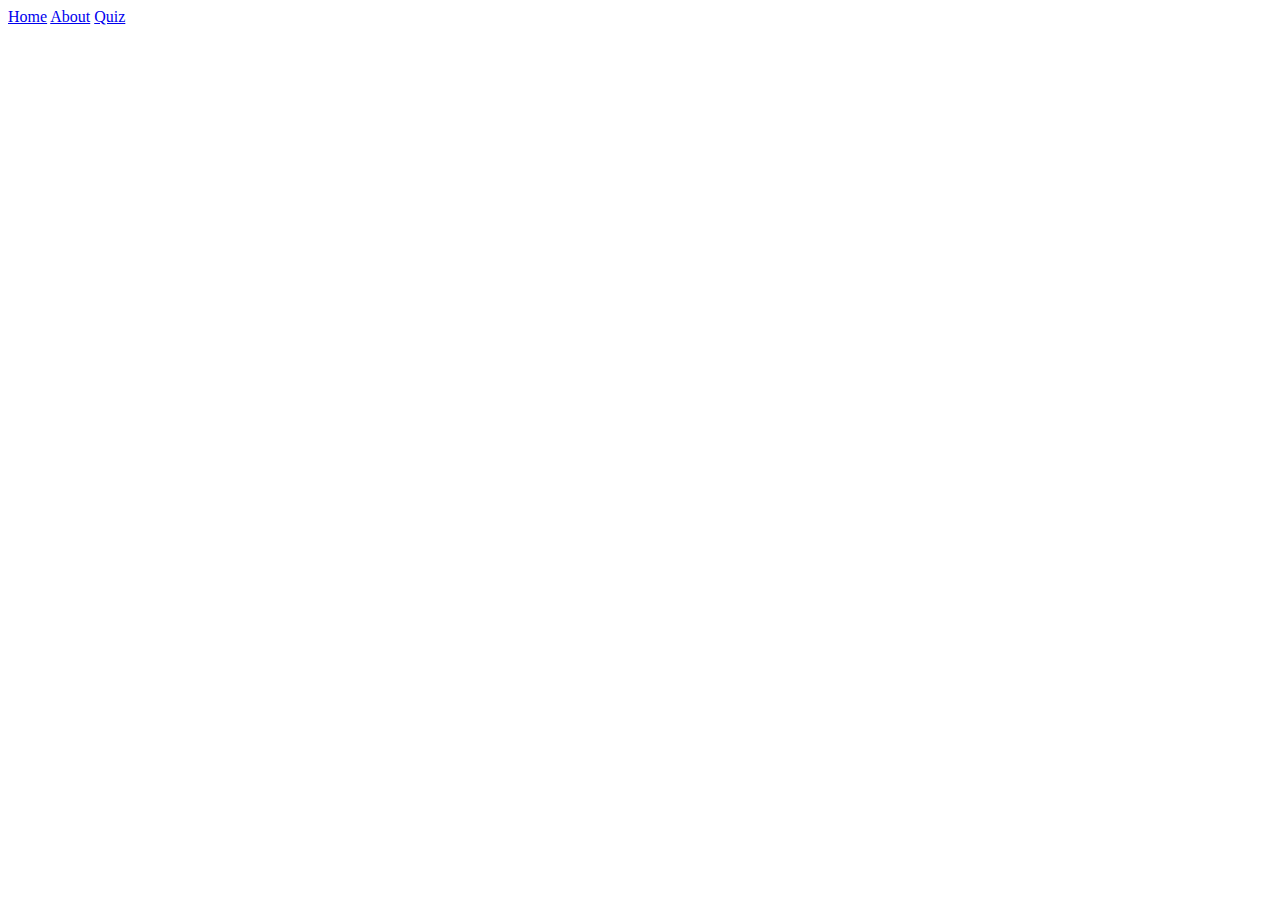
==== index.html @ ae4735e0 "Added Basic Links" ====
<!DOCTYPE html>
<html lang="en">

<head>

    <title>Document</title>
    <link rel="stylesheet" href="style.css" type="text/css">

</head>

<body>
    <!-- Top Panel Region -->
    <div class="topPanel">
        <a href="/index.html">Home</a>
        <a href="/about.html">About</a>
        <a href="/quiz.html">Quiz</a>
        </div>

    <!-- Main Body Region -->
    <div class="mainBody">
        
    </div>

</body>

</html>
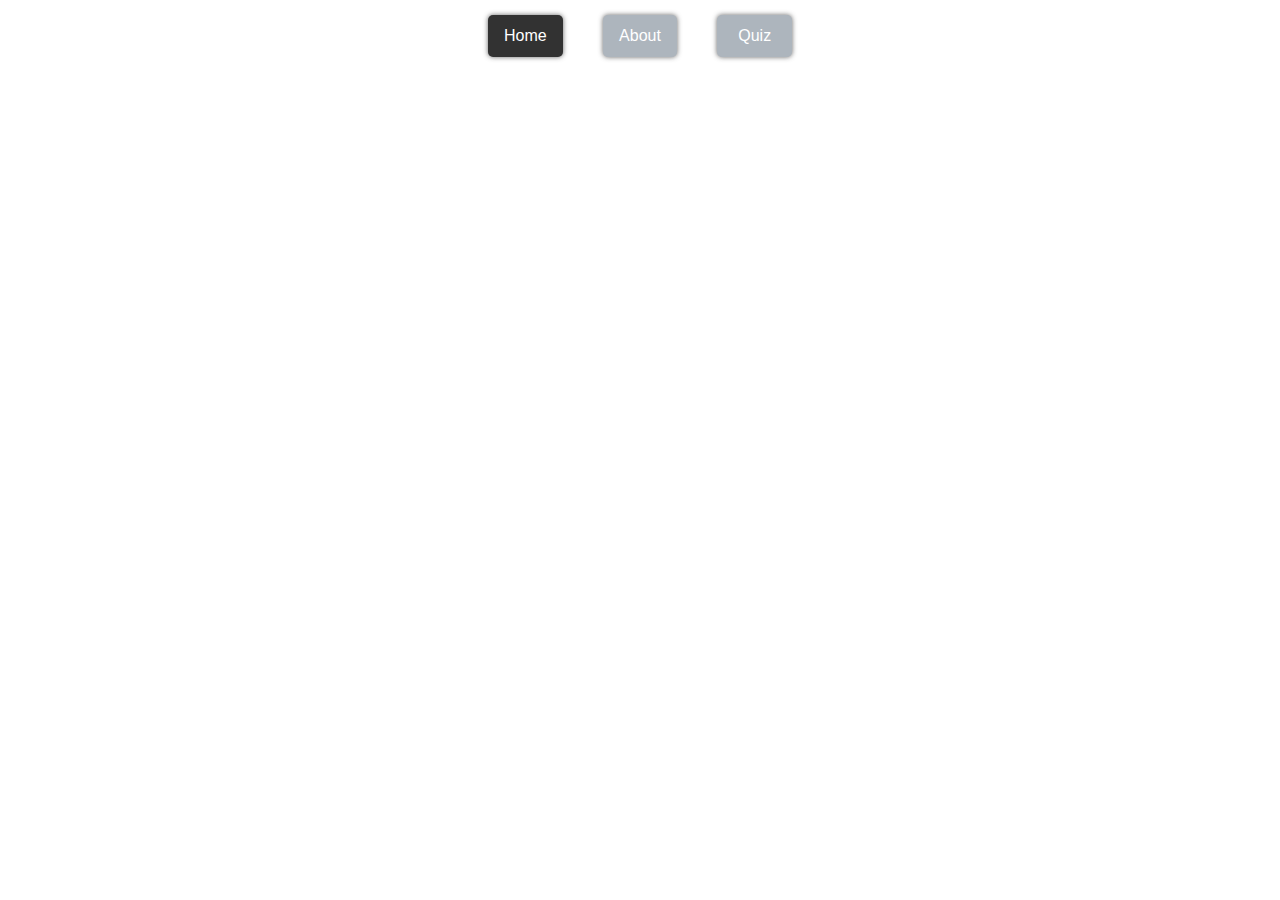
==== commit df5beb6d: "Added all Functionality to Buttons" ====
--- a/index.html
+++ b/index.html
@@ -11,15 +11,31 @@
 <body>
     <!-- Top Panel Region -->
     <div class="topPanel">
-        <a href="/index.html">Home</a>
-        <a href="/about.html">About</a>
-        <a href="/quiz.html">Quiz</a>
+
+        <div class="buttonContainer">
+
+            <div class="button active">
+                Home
+            </div>
+
+            <div class="button" id="aboutBtn">
+                About
+            </div>
+
+            <div class="button" id="quizBtn">
+                Quiz
+            </div>
+
         </div>
+    </div>
 
     <!-- Main Body Region -->
     <div class="mainBody">
-        
+
     </div>
+
+    <!-- Load JS -->
+    <script src="/scripts/buttons.js"></script>
 
 </body>
 
--- a/style.css
+++ b/style.css
@@ -0,0 +1,82 @@
+/* Element Selectors */
+
+html {
+    /* background */
+    background: url("/img/galaxy.jpg") no-repeat center fixed;
+    background-size: cover;
+}
+
+body {
+    margin: 0px;
+    font-family: 'Franklin Gothic Medium', 'Arial Narrow', Arial, sans-serif;
+}
+
+
+/* ID Selectors */
+
+
+
+
+
+/* Class Selectors */
+
+.topPanel {
+    /* Background color shape, and position */
+    background: white fixed;
+
+    padding: 15px;
+
+    box-shadow: 0px 0px 7px white;
+
+    /* Text */
+    text-align: center;
+
+    /* Center Buttons */
+    display: flex;
+    justify-content: center;
+}
+
+.buttonContainer {
+
+    width: fit-content;
+
+    /* Children Grid */
+    display: grid;
+    grid-template-columns: 1fr 1fr 1fr;
+    grid-gap: 20px;
+}
+
+.button{
+    /* Background Color and Shape */
+    margin: 0px 10px;
+    background: rgb(153, 163, 173);
+    padding: 12px 16px;
+    border-radius: 5px;
+    box-shadow: 0px 0px 5px rgb(65, 65, 65);
+
+    /* Text */
+    color: white;
+    text-decoration: none;
+
+    /* Transition */
+    opacity: 0.8;
+    transition: 250ms;
+}
+
+.button:hover{
+    /* Transition */
+    background: white;
+    color: rgb(153, 163, 173);
+    opacity: 1.0;
+    cursor: pointer;
+}
+
+.active{
+    background: black;
+}
+
+.active:hover{
+    background: black;
+    opacity: 0.8;
+    cursor: default;
+}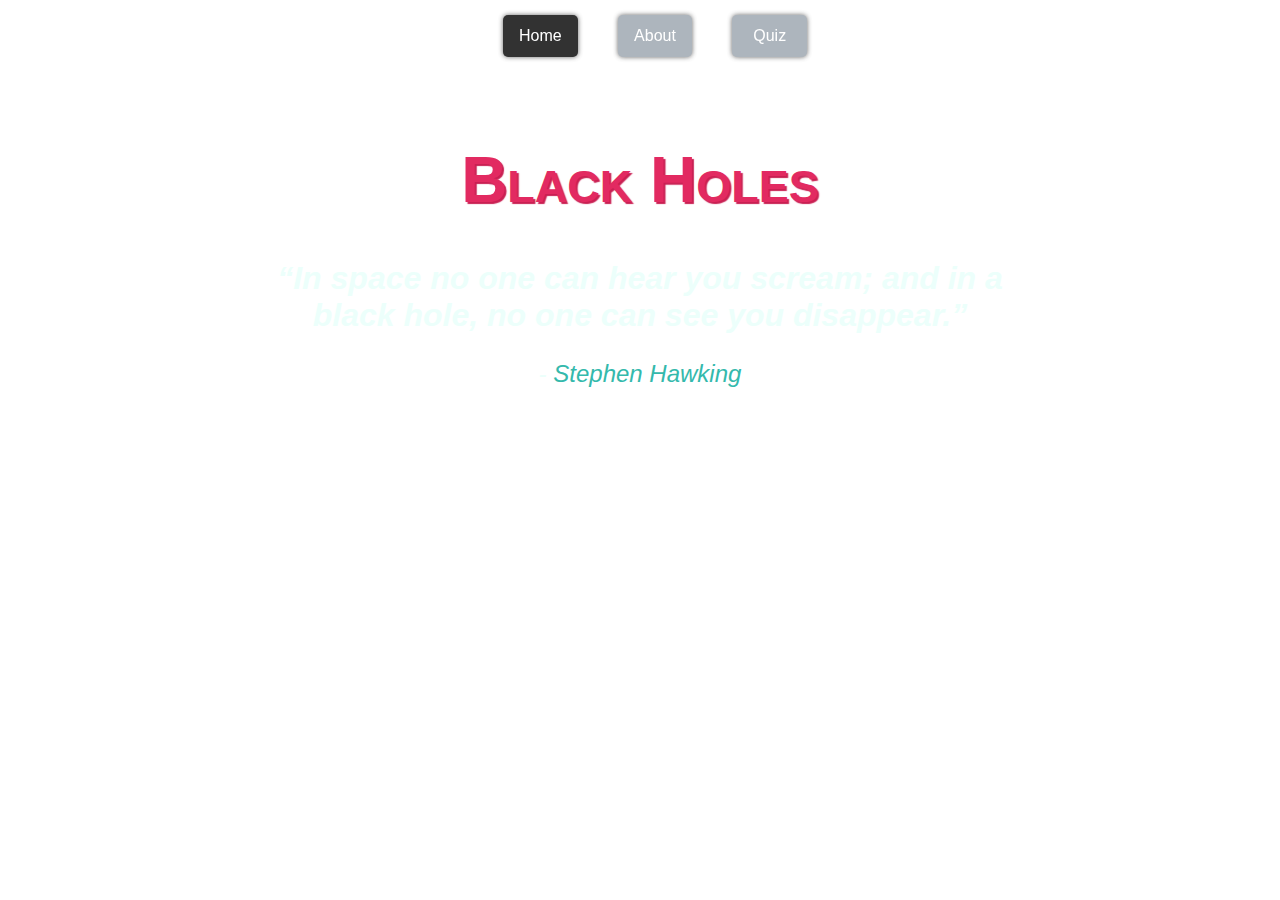
==== commit 122349e6: "Fully Added About Page" ====
--- a/index.html
+++ b/index.html
@@ -30,7 +30,16 @@
     </div>
 
     <!-- Main Body Region -->
-    <div class="mainBody">
+
+    <div id="titleBody">
+
+        <div>
+            <h1>Black Holes</h1>
+            <h2 class="white"><em>“In space no one can hear you scream; and in a black hole, no one can see you disappear.”</em></h2>
+            <p class="white"><em>- <a href="https://en.wikipedia.org/wiki/Stephen_Hawking" target="_blank"
+                        rel="noopener noreferrer">Stephen Hawking</a></em></p>
+        </div>
+
 
     </div>
 
--- a/style.css
+++ b/style.css
@@ -8,21 +8,103 @@
 
 body {
     margin: 0px;
-    font-family: 'Franklin Gothic Medium', 'Arial Narrow', Arial, sans-serif;
+    font-family:'Franklin Gothic Light', 'Arial Narrow', Arial, sans-serif;
+}
+
+h1 {
+    color: #e22a61;
+    font-size: 64px;
+    font-variant: small-caps;
+    text-shadow: 2px 2px 1px #c92053;
+}
+
+p,
+h2 {
+    color: #c92053;
+}
+
+h2 {
+    font-size: 32px;
+}
+
+p {
+    font-size: 24px;
+}
+
+/* Links */
+a {
+    color: rgb(52, 185, 172);
+    text-decoration: none;
+    transition: 250ms;
+}
+
+a:hover {
+    cursor: pointer;
+    color: rgb(42, 199, 94);
+}
+
+/* Images */
+img {
+    width: 85%;
+    margin: 10px auto;
+    box-shadow: 0px 0px 5px black;
+    border-radius: 10px;
+    transition: 350ms;
+}
+
+img:hover{
+    width: 90%;
+}
+
+input{
+    font-size: 22px;
 }
 
 
 /* ID Selectors */
 
+/* Main Page Body */
+#titleBody {
+    /* Size */
+    margin: 100px auto;
+    width: 60%;
 
+    display: flex;
+    align-items: center;
 
+    /* Text */
+    text-align: center;
+}
 
 
 /* Class Selectors */
 
+.noMargin {
+    margin: 0px;
+}
+
+.mainBody {
+    /* Background color, shape, and position */
+    background: rgba(255, 255, 255, 0.850);
+
+    margin: 100px auto;
+    width: 80%;
+    padding: 25px 50px;
+
+    border-radius: 25px;
+
+    box-shadow: 0px 0px 7px rgb(131, 131, 131);
+
+    /* Text */
+}
+
 .topPanel {
     /* Background color shape, and position */
-    background: white fixed;
+    background: white;
+
+    position: fixed;
+    top: 0;
+    width: 100%;
 
     padding: 15px;
 
@@ -46,7 +128,7 @@
     grid-gap: 20px;
 }
 
-.button{
+.button {
     /* Background Color and Shape */
     margin: 0px 10px;
     background: rgb(153, 163, 173);
@@ -63,7 +145,7 @@
     transition: 250ms;
 }
 
-.button:hover{
+.button:hover {
     /* Transition */
     background: white;
     color: rgb(153, 163, 173);
@@ -71,12 +153,37 @@
     cursor: pointer;
 }
 
-.active{
+/* Active Button */
+.active {
     background: black;
 }
 
-.active:hover{
+.active:hover {
     background: black;
     opacity: 0.8;
     cursor: default;
+}
+
+/* Class for containers to center contents */
+.centerContainer {
+    display: flex;
+    justify-content: center;
+}
+
+/* Title Text */
+.titleText {
+    background: rgb(170, 170, 170);
+    text-align: center;
+    width: 80%;
+    border-radius: 25px;
+    padding: 10px;
+}
+
+.white {
+    color: #ECFFFB;
+}
+
+/* Small Captions */
+.caption{
+    font-size: 12px;
 }